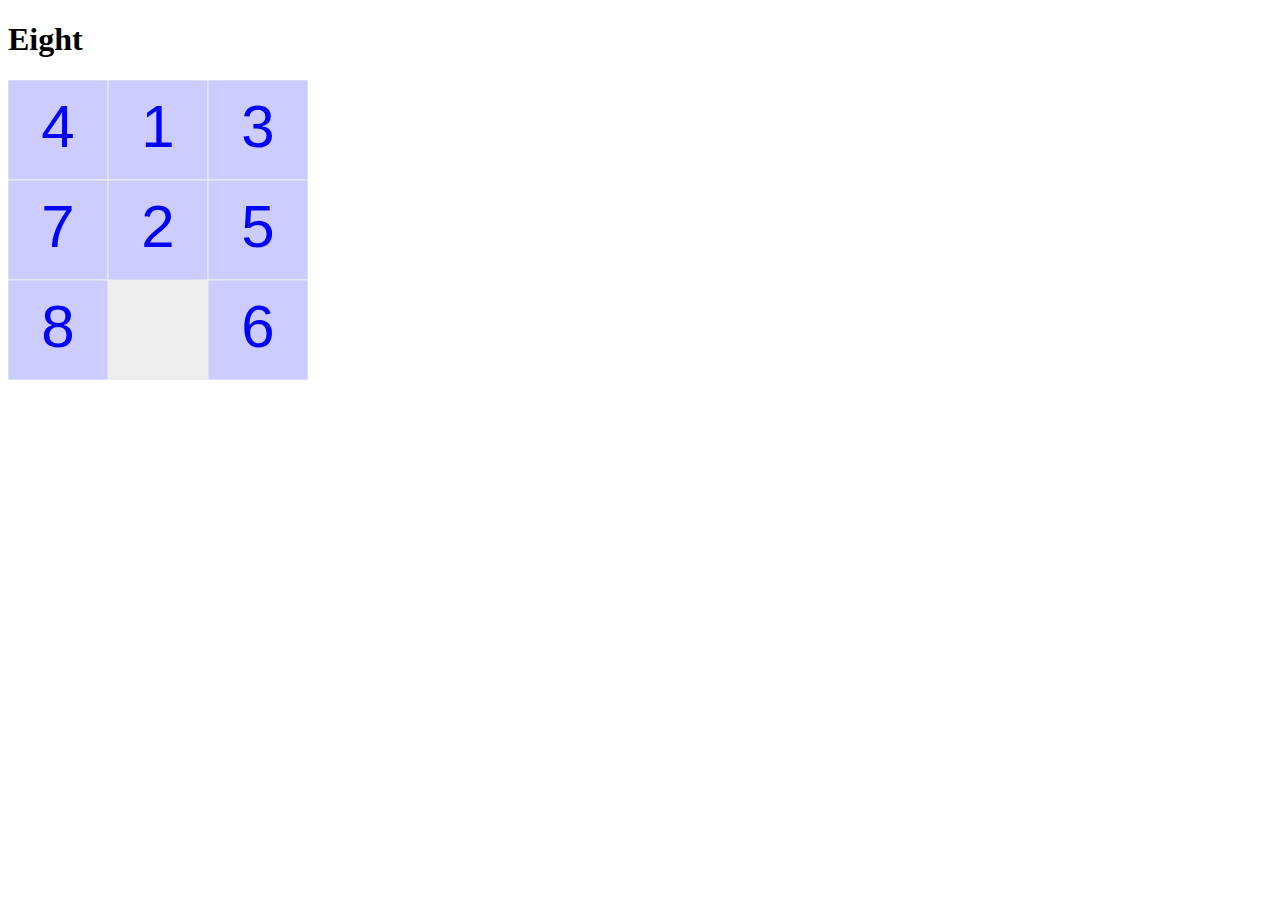
==== eight.html @ 4f330b18 "Add files via upload" ====
<!doctype html>
<html>
    <head>
        <meta charset="utf-8">
        <title>Eight</title>
    </head>
    <body>
        <h1>Eight</h1>
        <canvas id="canvas" width=300 height=300></canvas>
        <script src="./js/main.js" type="module"></script>
    </body>
</html>
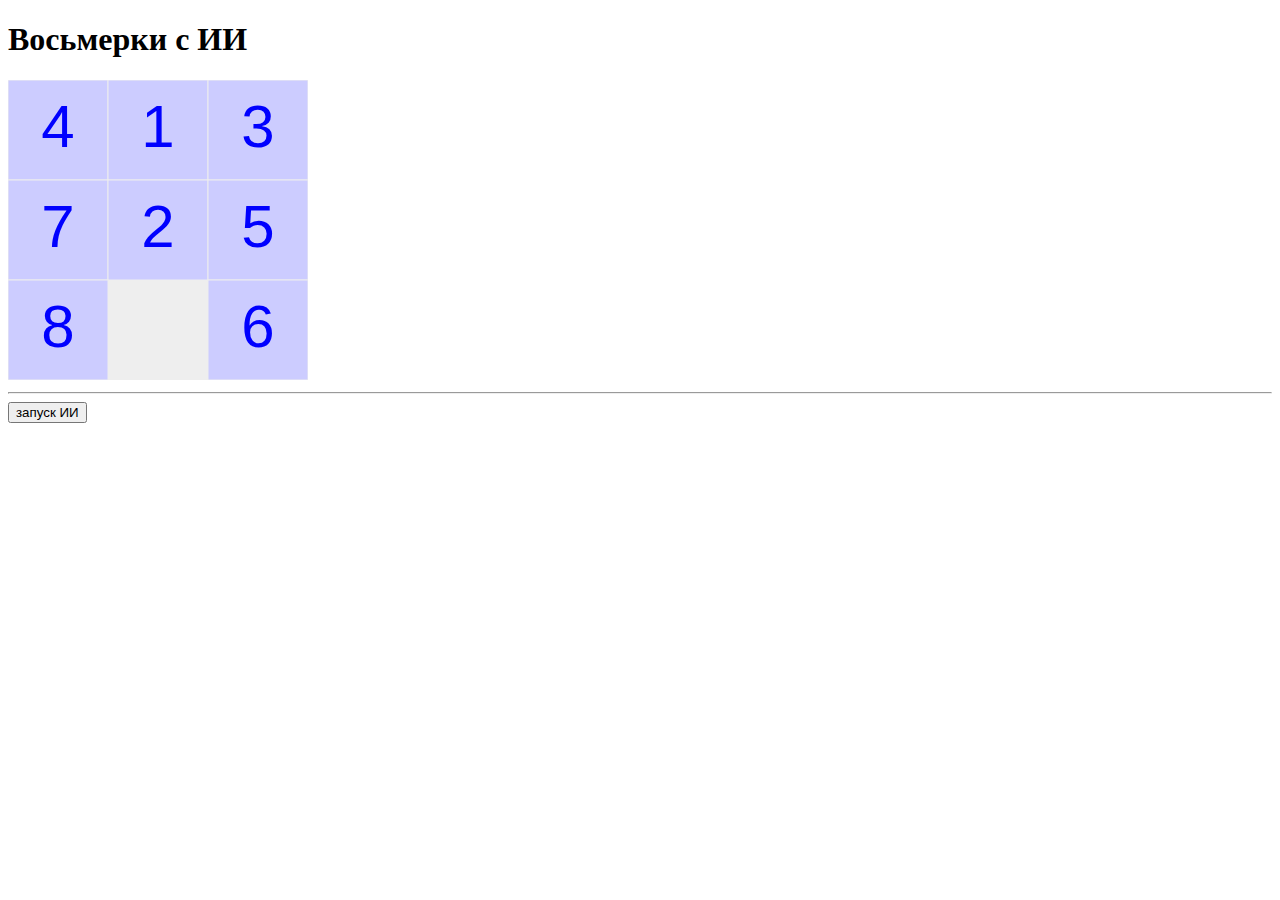
==== commit 8221f379: "first commit" ====
--- a/eight.html
+++ b/eight.html
@@ -1,12 +1,14 @@
-<!doctype html>
-<html>
-    <head>
-        <meta charset="utf-8">
-        <title>Eight</title>
-    </head>
-    <body>
-        <h1>Eight</h1>
-        <canvas id="canvas" width=300 height=300></canvas>
-        <script src="./js/main.js" type="module"></script>
-    </body>
-</html>+<!doctype html>
+<html>
+    <head>
+        <meta charset="utf-8">
+        <title>Восьмерки с ИИ</title>
+    </head>
+    <body>
+        <h1>Восьмерки с ИИ</h1>
+        <canvas id="canvas" width=300 height=300></canvas>
+        <hr>
+        <button id="btn_start_ai">запуск ИИ</button>
+        <script src="./main.js" type="module"></script>
+    </body>
+</html>
